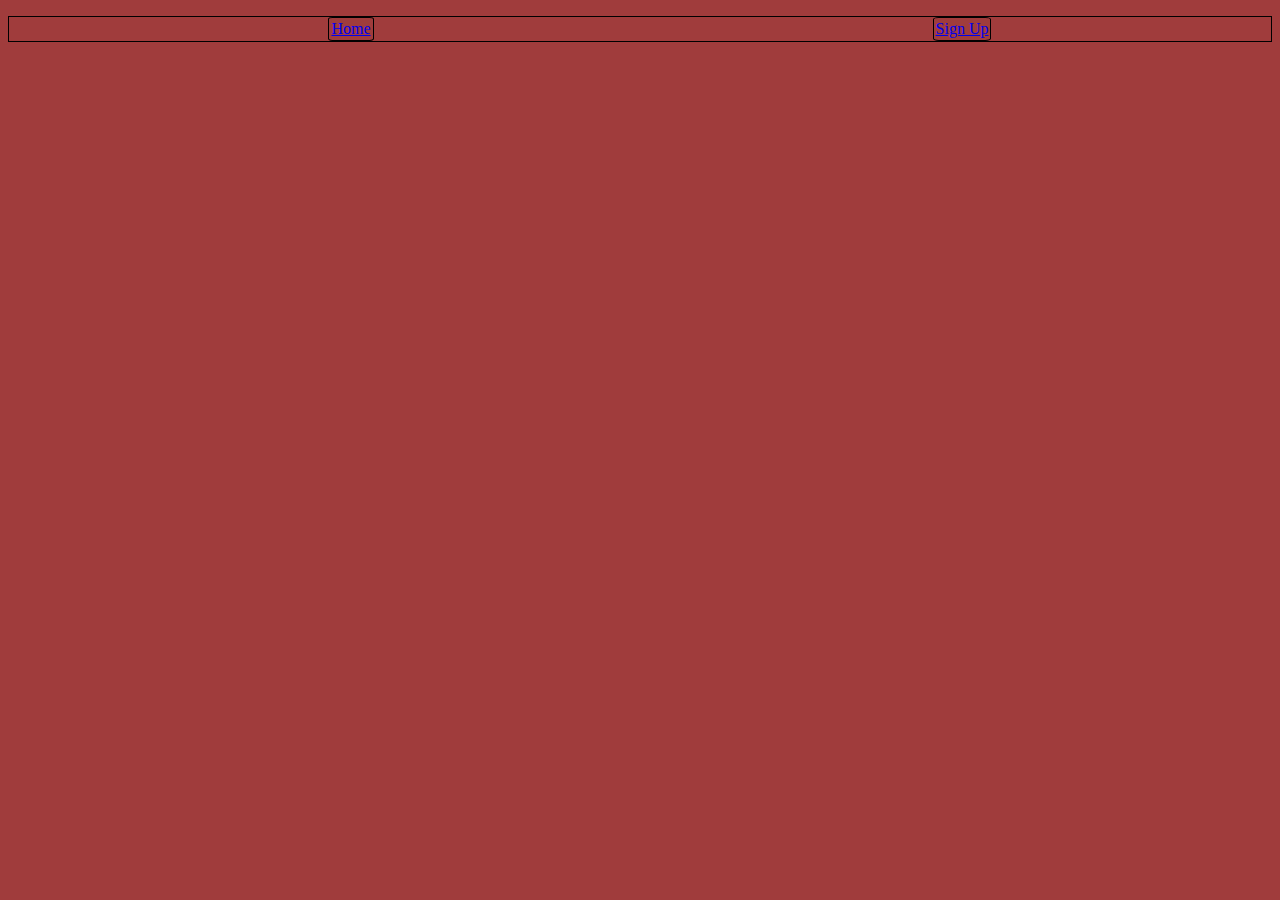
==== pages/stop.html @ 3178d65e "first commit" ====
<!DOCTYPE html>
<html lang="en">
<head>
    <meta charset="UTF-8">
    <meta name="viewport" content="width=device-width, initial-scale=1.0">
    <title>Document</title>
    <link rel="stylesheet" href="../styles/styles.css">
</head>
<body>
    <nav>
        <ul class="navItems">
            <li><a href="../index.html">Home</a></li>
            <li><a href="./signup.html">Sign Up</a></li>
            
        </ul>
</body>
</html>
---- styles/styles.css ----
body {
    background-color: rgb(160, 60, 60);
}


.navItems {
    display: flex;
    justify-content: space-around;
    border: 1px solid black;
    list-style-type: none;
}

.navItems li {
    border: 1px solid black;
    padding: 2px;
    border-radius: 10%;
}

h1 {
    text-align: center;
}

h1:hover {
    color: aliceblue;
    font-size: 40px;
    transition: ease 4s;
}

h1:hover::after {
    content: "(Alien Life Confirmed)";
    transition: ease 4s;
}

#meteor {
    display: block;
    height: 300px;
    margin-left: auto;
    margin-right: auto;
    border-radius: 5%;
}
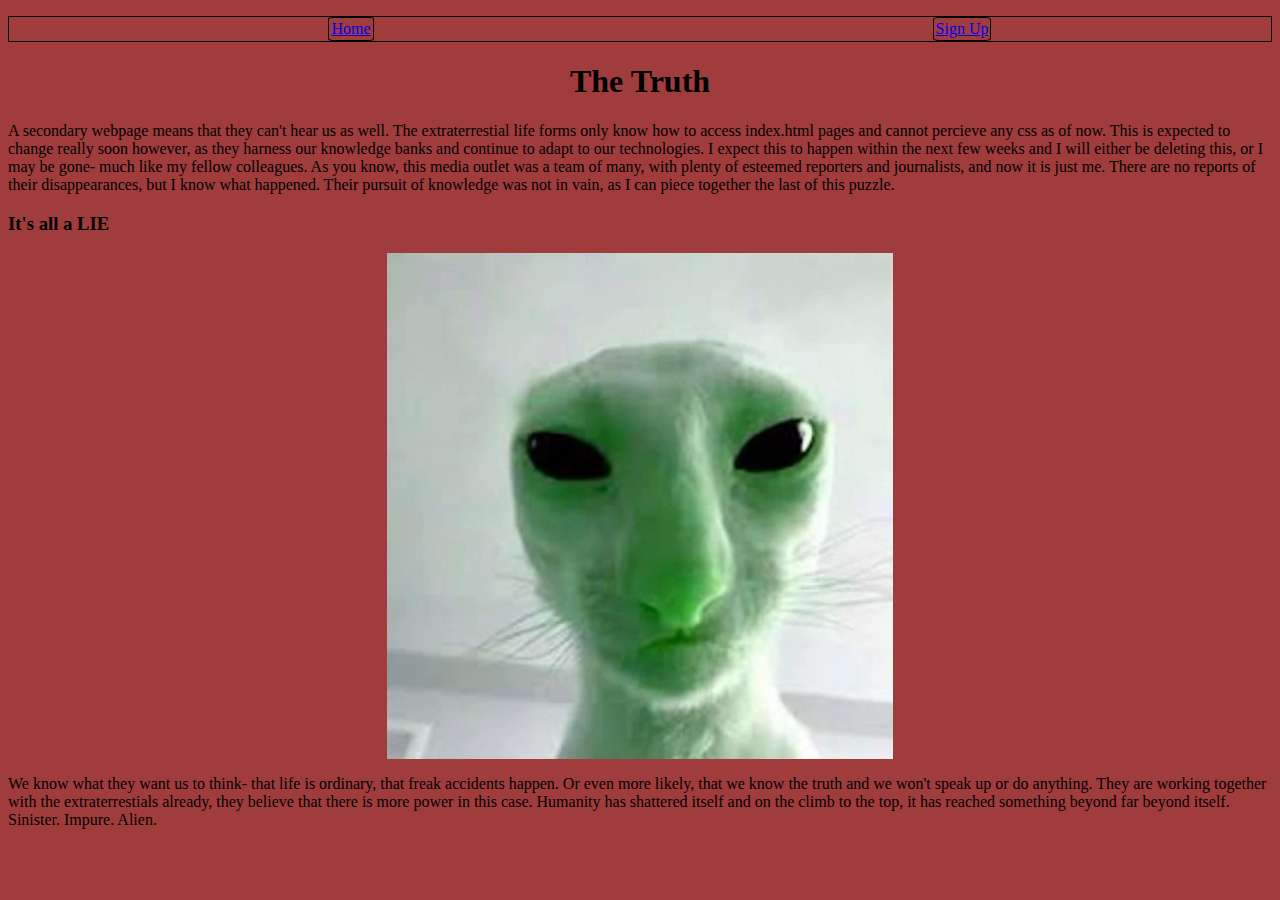
==== commit cda5f6e2: "secondary update" ====
--- a/pages/stop.html
+++ b/pages/stop.html
@@ -11,7 +11,11 @@
         <ul class="navItems">
             <li><a href="../index.html">Home</a></li>
             <li><a href="./signup.html">Sign Up</a></li>
-            
         </ul>
+    <h1> The Truth </h1>
+    <p> A secondary webpage means that they can't hear us as well. The extraterrestial life forms only know how to access index.html pages and cannot percieve any css as of now. This is expected to change really soon however, as they harness our knowledge banks and continue to adapt to our technologies. I expect this to happen within the next few weeks and I will either be deleting this, or I may be gone- much like my fellow colleagues. As you know, this  media outlet was a team of many, with plenty of esteemed reporters and journalists, and now it is just me. There are no reports of their disappearances, but I know what happened. Their pursuit of knowledge was not in vain, as I can piece together the last of this puzzle.</p>
+    <h3>It's all a LIE</h3>
+    <img id="gnarp" src="../images/gnarp.jpg" alt="Proof of alien life">
+    <p>We know what they want us to think- that life is ordinary, that freak accidents happen. Or even more likely, that we know the truth and we won't speak up or do anything. They are working together with the extraterrestials already, they believe that there is more power in this case. Humanity has shattered itself and on the climb to the top, it has reached something beyond far beyond itself. Sinister. Impure. Alien. </p>
 </body>
 </html>--- a/styles/styles.css
+++ b/styles/styles.css
@@ -37,4 +37,11 @@
     margin-left: auto;
     margin-right: auto;
     border-radius: 5%;
+}
+
+#gnarp {
+    width: 40%;
+    display: block;
+    margin: auto;
+
 }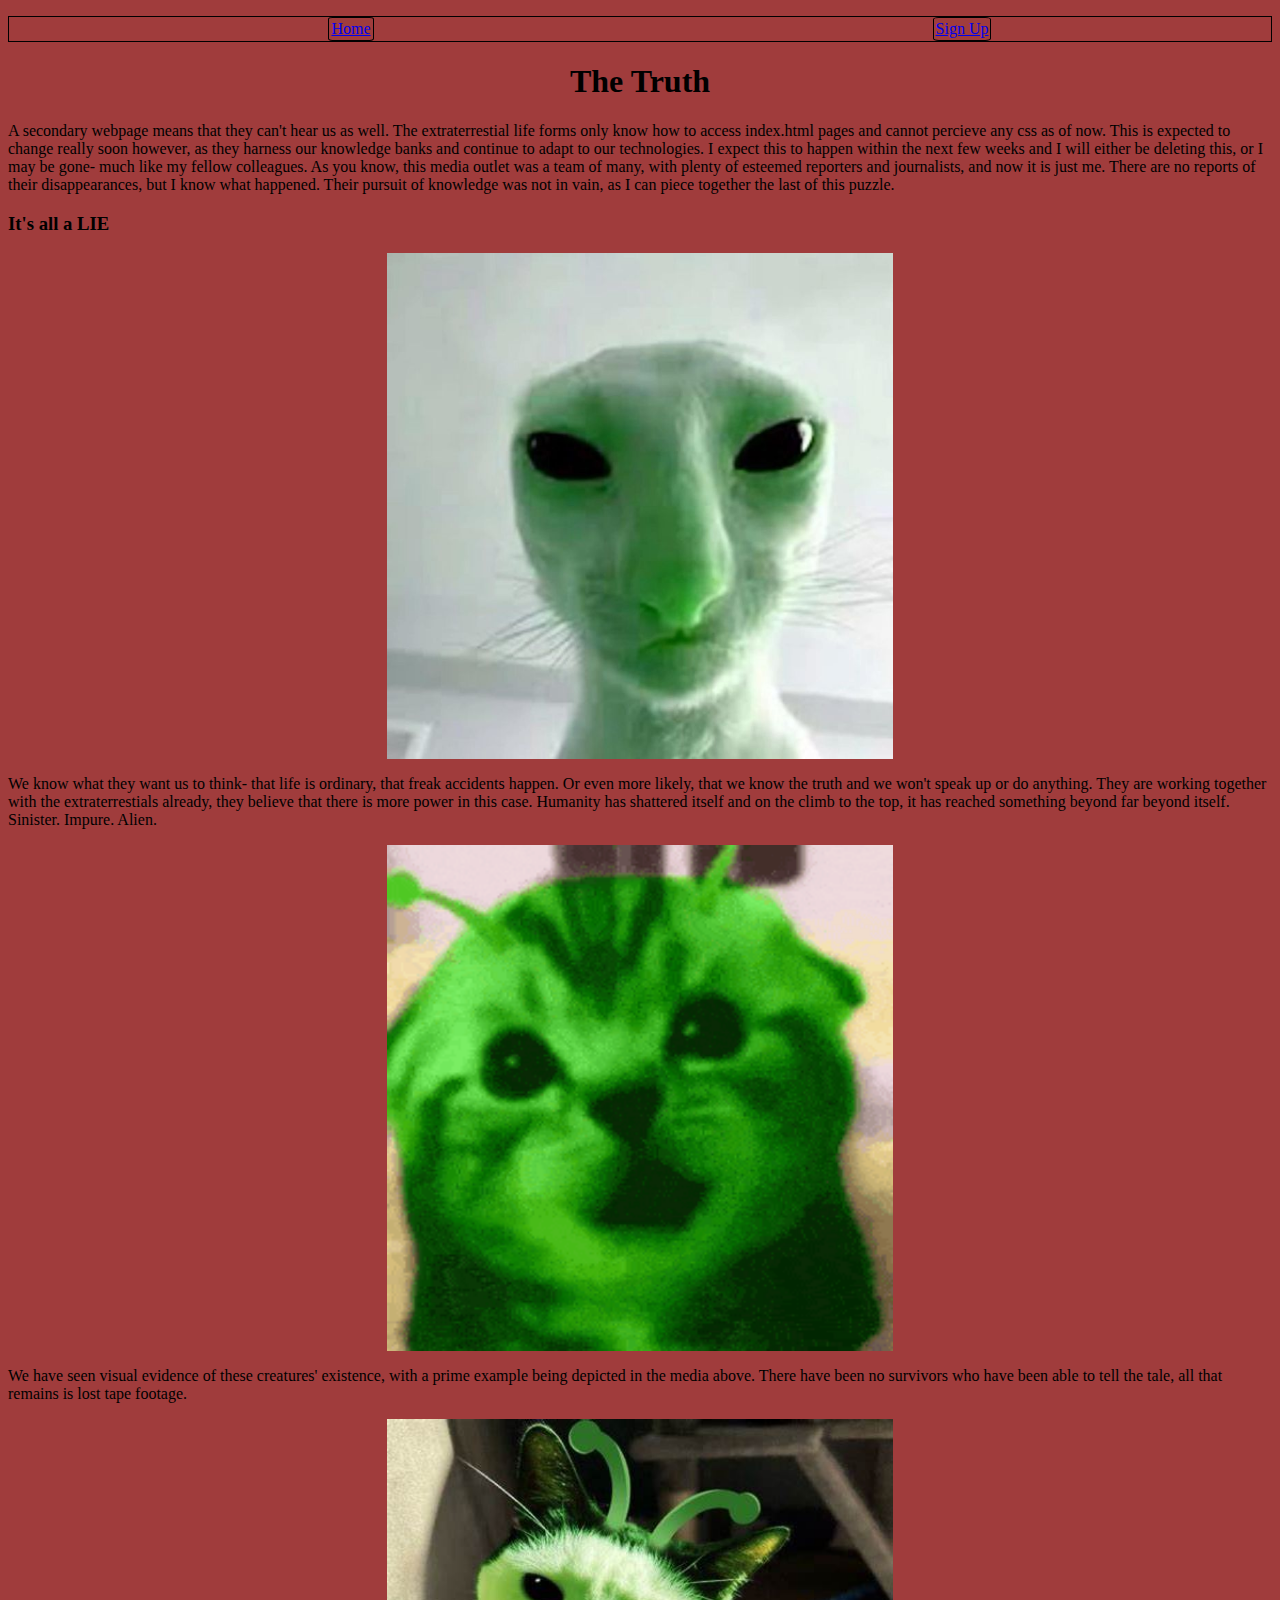
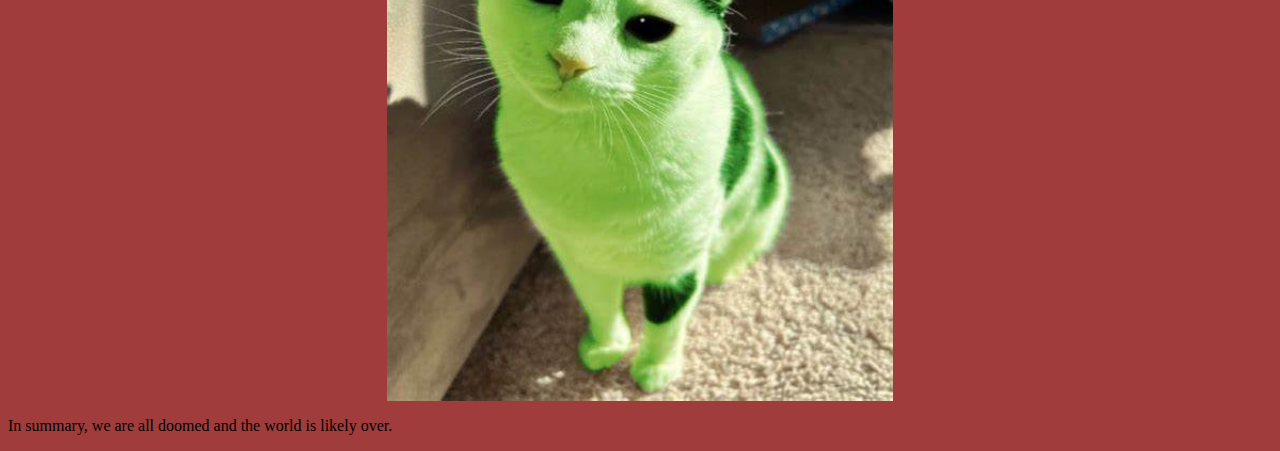
==== commit 132fc751: "third update" ====
--- a/pages/stop.html
+++ b/pages/stop.html
@@ -17,5 +17,9 @@
     <h3>It's all a LIE</h3>
     <img id="gnarp" src="../images/gnarp.jpg" alt="Proof of alien life">
     <p>We know what they want us to think- that life is ordinary, that freak accidents happen. Or even more likely, that we know the truth and we won't speak up or do anything. They are working together with the extraterrestials already, they believe that there is more power in this case. Humanity has shattered itself and on the climb to the top, it has reached something beyond far beyond itself. Sinister. Impure. Alien. </p>
+    <img src="../images/endofhumanity.gif" alt="video evidence" id="glorb">
+    <p>We have seen visual evidence of these creatures' existence, with a prime example being depicted in the media above. There have been no survivors who have been able to tell the tale, all that remains is lost tape footage.</p>    
+    <img src="../images/proof.jpg" alt="alien!!!" id="proof" >
+    <p>In summary, we are all doomed and the world is likely over.</p>
 </body>
 </html>--- a/styles/styles.css
+++ b/styles/styles.css
@@ -39,9 +39,20 @@
     border-radius: 5%;
 }
 
-#gnarp {
+#gnarp, #glorb, #proof {
     width: 40%;
     display: block;
     margin: auto;
+}
 
+form{
+    text-align: center;
+    width: 30%;
+    margin: auto;
+    padding: 20px;
+    box-shadow: 1px 1px 1px 1px rgba(0, 0, 0, 0.295);
+    display: flex;
+    flex-direction: column;
+    gap: 20px;
+    background-color: rgba(33, 35, 172, 0.144);
 }